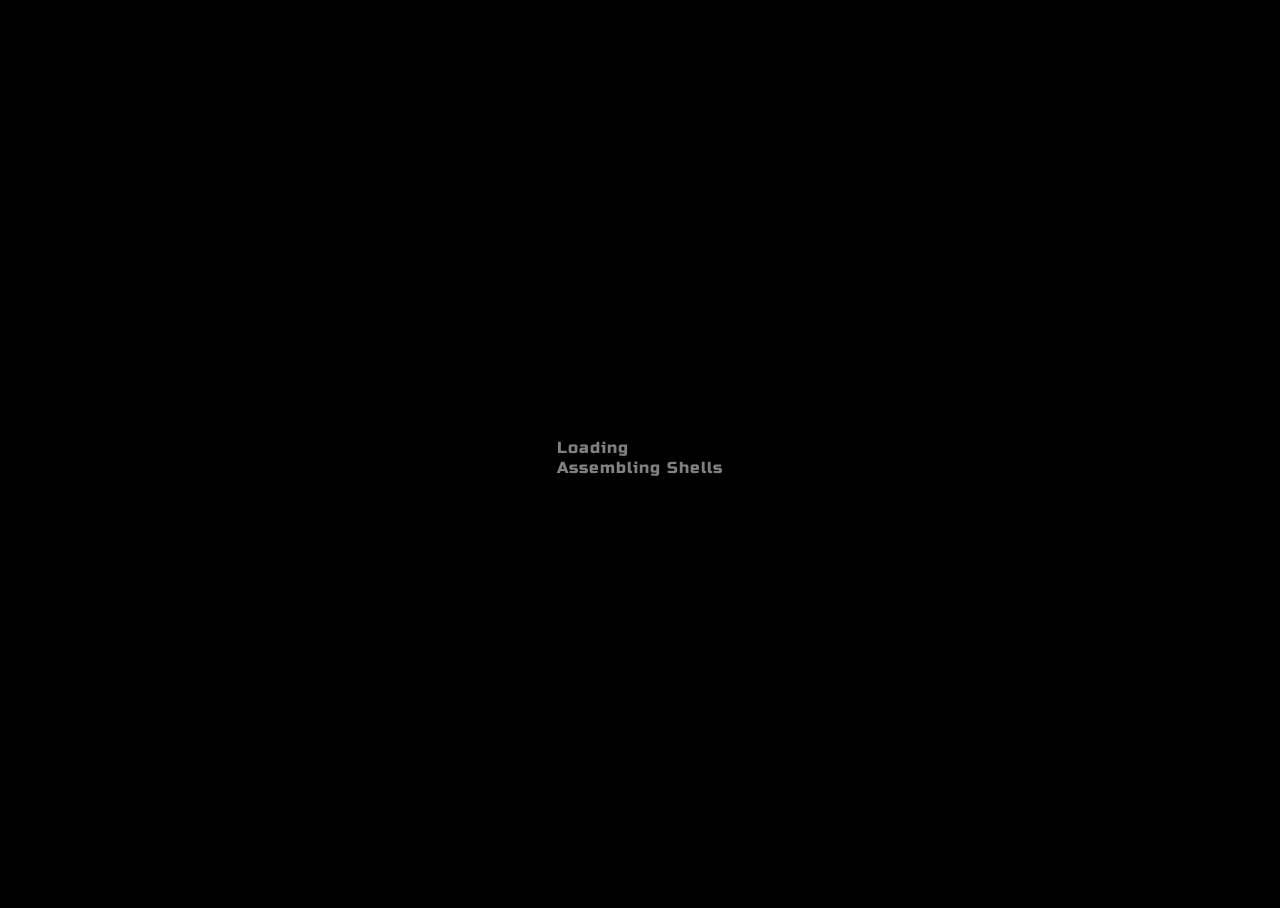
==== Fireworks/fireworks.html @ 7e9ee310 "add fireworks" ====
<!DOCTYPE html>
<html lang="ru">

  <head>
    <meta charset="UTF-8">
    <title>Firework Simulator v2</title>
    <meta name="viewport" content="width=device-width, initial-scale=1, user-scalable=no">
    <meta name="mobile-web-app-capable" content="yes">
    <meta name="apple-mobile-web-app-capable" content="yes">
    <meta name="theme-color" content="#000000">
    <link rel="shortcut icon" type="image/png" href="https://s3-us-west-2.amazonaws.com/s.cdpn.io/329180/firework-burst-icon-v2.png">
    <link rel="icon" type="image/png" href="https://s3-us-west-2.amazonaws.com/s.cdpn.io/329180/firework-burst-icon-v2.png">
    <link rel="apple-touch-icon-precomposed" href="https://s3-us-west-2.amazonaws.com/s.cdpn.io/329180/firework-burst-icon-v2.png">
    <meta name="msapplication-TileColor" content="#000000">
    <meta name="msapplication-TileImage" content="https://s3-us-west-2.amazonaws.com/s.cdpn.io/329180/firework-burst-icon-v2.png">
    <link href="https://fonts.googleapis.com/css?family=Russo+One" rel="stylesheet"><link rel="stylesheet" href="https://public.codepenassets.com/css/reset-2.0.min.css">
    <link rel="stylesheet" href="./style.css">

  </head>
    
  <body>
  <!-- SVG Spritesheet -->
<div style="height: 0; width: 0; position: absolute; visibility: hidden;">
	<svg xmlns="http://www.w3.org/2000/svg">
		<symbol id="icon-play" viewBox="0 0 24 24">
			<path d="M8 5v14l11-7z"/>
		</symbol>
		<symbol id="icon-pause" viewBox="0 0 24 24">
			<path d="M6 19h4V5H6v14zm8-14v14h4V5h-4z"/>
		</symbol>
		<symbol id="icon-close" viewBox="0 0 24 24">
			<path d="M19 6.41L17.59 5 12 10.59 6.41 5 5 6.41 10.59 12 5 17.59 6.41 19 12 13.41 17.59 19 19 17.59 13.41 12z"/>
		</symbol>
		<symbol id="icon-settings" viewBox="0 0 24 24">
			<path d="M19.43 12.98c.04-.32.07-.64.07-.98s-.03-.66-.07-.98l2.11-1.65c.19-.15.24-.42.12-.64l-2-3.46c-.12-.22-.39-.3-.61-.22l-2.49 1c-.52-.4-1.08-.73-1.69-.98l-.38-2.65C14.46 2.18 14.25 2 14 2h-4c-.25 0-.46.18-.49.42l-.38 2.65c-.61.25-1.17.59-1.69.98l-2.49-1c-.23-.09-.49 0-.61.22l-2 3.46c-.13.22-.07.49.12.64l2.11 1.65c-.04.32-.07.65-.07.98s.03.66.07.98l-2.11 1.65c-.19.15-.24.42-.12.64l2 3.46c.12.22.39.3.61.22l2.49-1c.52.4 1.08.73 1.69.98l.38 2.65c.03.24.24.42.49.42h4c.25 0 .46-.18.49-.42l.38-2.65c.61-.25 1.17-.59 1.69-.98l2.49 1c.23.09.49 0 .61-.22l2-3.46c.12-.22.07-.49-.12-.64l-2.11-1.65zM12 15.5c-1.93 0-3.5-1.57-3.5-3.5s1.57-3.5 3.5-3.5 3.5 1.57 3.5 3.5-1.57 3.5-3.5 3.5z"/>
		</symbol>
		<symbol id="icon-sound-on" viewBox="0 0 24 24">
			<path d="M3 9v6h4l5 5V4L7 9H3zm13.5 3c0-1.77-1.02-3.29-2.5-4.03v8.05c1.48-.73 2.5-2.25 2.5-4.02zM14 3.23v2.06c2.89.86 5 3.54 5 6.71s-2.11 5.85-5 6.71v2.06c4.01-.91 7-4.49 7-8.77s-2.99-7.86-7-8.77z"/>
		</symbol>
		<symbol id="icon-sound-off" viewBox="0 0 24 24">
			<path d="M16.5 12c0-1.77-1.02-3.29-2.5-4.03v2.21l2.45 2.45c.03-.2.05-.41.05-.63zm2.5 0c0 .94-.2 1.82-.54 2.64l1.51 1.51C20.63 14.91 21 13.5 21 12c0-4.28-2.99-7.86-7-8.77v2.06c2.89.86 5 3.54 5 6.71zM4.27 3L3 4.27 7.73 9H3v6h4l5 5v-6.73l4.25 4.25c-.67.52-1.42.93-2.25 1.18v2.06c1.38-.31 2.63-.95 3.69-1.81L19.73 21 21 19.73l-9-9L4.27 3zM12 4L9.91 6.09 12 8.18V4z"/>
		</symbol>
	</svg>
</div>

<!-- App -->
<div class="container">
	<div class="loading-init">
		<div class="loading-init__header">Loading</div>
		<div class="loading-init__status">Assembling Shells</div>
	</div>
	<div class="stage-container remove">
		<div class="canvas-container">
			<canvas id="trails-canvas"></canvas>
			<canvas id="main-canvas"></canvas>
		</div>
		<div class="controls">
			<div class="btn pause-btn">
				<svg fill="white" width="24" height="24"><use href="#icon-pause" xlink:href="#icon-pause"></use></svg>
			</div>
			<div class="btn sound-btn">
				<svg fill="white" width="24" height="24"><use href="#icon-sound-off" xlink:href="#icon-sound-off"></use></svg>
			</div>
			<div class="btn settings-btn">
				<svg fill="white" width="24" height="24"><use href="#icon-settings" xlink:href="#icon-settings"></use></svg>
			</div>
		</div>
		<div class="menu hide">
			<div class="menu__inner-wrap">
				<div class="btn btn--bright close-menu-btn">
					<svg fill="white" width="24" height="24"><use href="#icon-close" xlink:href="#icon-close"></use></svg>
				</div>
				<div class="menu__header">Settings</div>
				<div class="menu__subheader">For more info, click any label.</div>
				<form>
					<div class="form-option form-option--select">
						<label class="shell-type-label">Shell Type</label>
						<select class="shell-type"></select>
					</div>
					<div class="form-option form-option--select">
						<label class="shell-size-label">Shell Size</label>
						<select class="shell-size"></select>
					</div>
					<div class="form-option form-option--select">
						<label class="quality-ui-label">Quality</label>
						<select class="quality-ui"></select>
					</div>
					<div class="form-option form-option--select">
						<label class="sky-lighting-label">Sky Lighting</label>
						<select class="sky-lighting"></select>
					</div>
					<div class="form-option form-option--select">
						<label class="scaleFactor-label">Scale</label>
						<select class="scaleFactor"></select>
					</div>
					<div class="form-option form-option--checkbox">
						<label class="auto-launch-label">Auto Fire</label>
						<input class="auto-launch" type="checkbox" />
					</div>
					<div class="form-option form-option--checkbox form-option--finale-mode">
						<label class="finale-mode-label">Finale Mode</label>
						<input class="finale-mode" type="checkbox" />
					</div>
					<div class="form-option form-option--checkbox">
						<label class="hide-controls-label">Hide Controls</label>
						<input class="hide-controls" type="checkbox" />
					</div>
					<div class="form-option form-option--checkbox form-option--fullscreen">
						<label class="fullscreen-label">Fullscreen</label>
						<input class="fullscreen" type="checkbox" />
					</div>
					<div class="form-option form-option--checkbox">
						<label class="long-exposure-label">Open Shutter</label>
						<input class="long-exposure" type="checkbox" />
					</div>
				</form>
				<div class="credits">
					Passionately built by <a href="https://cmiller.tech/" target="_blank">Caleb Miller</a>.
				</div>
			</div>
		</div>
	</div>
	<div class="help-modal">
		<div class="help-modal__overlay"></div>
		<div class="help-modal__dialog">
			<div class="help-modal__header"></div>
			<div class="help-modal__body"></div>
			<button type="button" class="help-modal__close-btn">Close</button>
		</div>
	</div>
</div>
    <script src='https://s3-us-west-2.amazonaws.com/s.cdpn.io/329180/fscreen%401.0.1.js'></script>
    <script src='https://s3-us-west-2.amazonaws.com/s.cdpn.io/329180/Stage%400.1.4.js'></script>
    <script src='https://s3-us-west-2.amazonaws.com/s.cdpn.io/329180/MyMath.js'></script>
    <script  src="./script.js"></script>

  </body>
  
</html>
---- Fireworks/style.css ----
* {
    position: relative;
    box-sizing: border-box;
}

html, body {
    height: 100%;
}

html {
    background-color: #000;
}

body {
    overflow: hidden;
    color: rgba(255, 255, 255, 0.5);
    font-family: "Russo One", arial, sans-serif;
    line-height: 1.25;
    letter-spacing: 0.06em;
}

.hide {
    opacity: 0;
    visibility: hidden;
}

.remove {
    display: none !important;
}

.blur {
    filter: blur(12px);
}

.container {
    height: 100%;
    display: flex;
    justify-content: center;
    align-items: center;
}

.loading_init {
    width: 100%;
    align-self: center;
    text-align: center;
    text-transform: uppercase;
}

.loading_init__header {
    font-size: 2.2em;
}

.loading_init__status {
    margin-top: 1em;
    font-size: 0.8em;
    opacity: 0.75;
}

.stage-container {
    overflow: hidden;
    box-sizing: initial;
    border: 1px solid #222;
    margin: -1px;
}
@media (max-width: 840px) {
    .stage-container {
        border: none;
        margin: 0;
    }
}

.canvas-container {
    width: 100%;
    height: 100%;
    transition: filter 0.3s;
}

.canvas-container canvas {
    position: absolute;
    mix-blend-mode: lighten;
    transform: translateZ(0);
}

.controls {
    position: absolute;
    top: 0;
    width: 100%;
    padding-bottom: 50px;
    display: flex;
    justify-content: space-between;
    transition: opacity 0.3s, visibility 0.3s;
}
@media (max-width: 840px) {
    .controls {
        visibility: visible;
    }
    .controls.hide:hover {
        opacity: 1;
    }
}

.menu {
    position: absolute;
    top: 0;
    bottom: 0;
    left: 0;
    right: 0;
    background-color: rgba(0, 0, 0, 0.42);
    transition: opacity 0.3s, visibility 0.3s;
}

.menu__inner-wrap {
    display: flex;
    flex-direction: column;
    justify-content: center;
    align-items: center;
    position: absolute;
    top: 0;
    bottom: 0;
    left: 0;
    right: 0;
    transition: opacity 0.3s;
}

.menu__header {
    margin-top: auto;
    margin-bottom: 8px;
    padding-top: 16px;
    font-size: 2em;
    text-transform: uppercase;
}
.menu__subheader {
    margin-bottom: auto;
    padding-bottom: 12px;
    font-size: 0.86em;
    opacity: 0.8;
}
.menu form {
    width: 100%;
    max-width: 400px;
    padding: 0 10px;
    overflow: auto;
    -webkit-overflow-scrolling: touch;
}
.menu .form-option {
    display: flex;
    align-items: center;
    margin: 16px 0;
    transition: opacity 0.3s;
}
.menu .form-option label {
    display: block;
    width: 50%;
    padding-right: 12px;
    text-align: right;
    text-transform: uppercase;
    -webkit-user-select: none;
        -moz-user-select: none;
        -ms-user-select: none;
            user-select: none;
}
.menu .form-option--select select {
    display: block;
    width: 50%;
    height: 30px;
    font-size: 1rem;
    font-family: "Russo One", arial, sans-serif;
    color: rgba(255, 255, 255, 0.5);
    letter-spacing: 0.06em;
    background-color: transparent;
    border: 1px solid rgba(255, 255, 255, 0.5);
}
.menu .form-option--select select option {
    background-color: black;
}
.menu .form-option--checkbox input {
    display: block;
    width: 26px;
    height: 26px;
    margin: 0;
    opacity: 0.5;
}
@media (max-width: 840px) {
    .menu .form-option select, .menu .form-option input {
        outline: none;
    }
}

.close-menu-btn {
    position: absolute;
    top: 0;
    right: 0;
}

.btn {
    opacity: 0.16;
    width: 50px;
    height: 50px;
    display: flex;
    -webkit-user-select: none;
       -moz-user-select: none;
        -ms-user-select: none;
            user-select: none;
    cursor: default;
    transition: opacity 0.3s;
}
.btn--bright {
    opacity: 0.5;
}
@media (max-width: 840px) {
    .btn:hover {
        opacity: 0.32;
    }
    .btn--bright:hover {
        opacity: 0.75;
    }
}
.bnt svg {
    display: block;
    margin: auto;
}

.credits {
    margin-top: auto;
    margin-bottom: 10px;
    padding-top: 6px;
    font-size: 0.8em;
    opacity: 0.75;
}
.credits a:hover, .credits a:active {
    color: rgba(255,255,255,0.75);
    text-decoration: underline;
}

.help-modal {
    display: flex;
    justify-content: center;
    align-items: center;
    position: fixed;
    top: 0;
    bottom: 0;
    left: 0;
    right: 0;
    visibility: hidden;
    transition-property: visibility;
    transition-duration: 0.25s;
}
.help-modal__overlay {
  position: absolute;
  top: 0;
  bottom: 0;
  left: 0;
  right: 0;
  opacity: 0;
  transition-property: opacity;
  transition-timing-function: ease-in;
  transition-duration: 0.25s;
}
.help-modal__dialog {
  display: flex;
  flex-direction: column;
  align-items: center;
  max-width: 400px;
  max-height: calc(100vh - 100px);
  margin: 10px;
  padding: 20px;
  border-radius: 0.3em;
  background-color: rgba(0, 0, 0, 0.4);
  opacity: 0;
  transform: scale(0.9, 0.9);
  transition-property: opacity, transform;
  transition-timing-function: ease-in;
  transition-duration: 0.25s;
}
@media (min-width: 840px) {
  .help-modal__dialog {
    font-size: 1.25rem;
    max-width: 500px;
  }
}
.help-modal__header {
  font-size: 1.75em;
  text-transform: uppercase;
  text-align: center;
}
.help-modal__body {
  overflow-y: auto;
  -webkit-overflow-scrolling: touch;
  margin: 1em 0;
  padding: 1em 0;
  border-top: 1px solid rgba(255, 255, 255, 0.25);
  border-bottom: 1px solid rgba(255, 255, 255, 0.25);
  line-height: 1.5;
  color: rgba(255, 255, 255, 0.75);
}
.help-modal__close-btn {
    flex-shrink: 0;
    outline: none;
    border: none;
    border-radius: 2px;
    padding: 0.25em 0.75em;
    margin-top: 0.36em;
    font-family: "Russo One", arial, sans-serif;
    font-size: 1em;
    color: rgba(255, 255, 255, 0.5);
    text-transform: uppercase;
    letter-spacing: 0.06em;
    background-color: rgba(255, 255, 255, 0.25);
    transition: color 0.3s, background-color 0.3s;
}
.help-modal__close-btn:hover, .help-modal__close-btn:active, .help-modal__close-btn:focus {
  color: #FFF;
  background-color: #09F;
}
.help-modal.active {
  visibility: visible;
  transition-duration: 0.4s;
}
.help-modal.active .help-modal__overlay {
  opacity: 1;
  transition-timing-function: ease-out;
  transition-duration: 0.4s;
}
.help-modal.active .help-modal__dialog {
  opacity: 1;
  transform: scale(1, 1);
  transition-timing-function: ease-out;
  transition-duration: 0.4s;
}
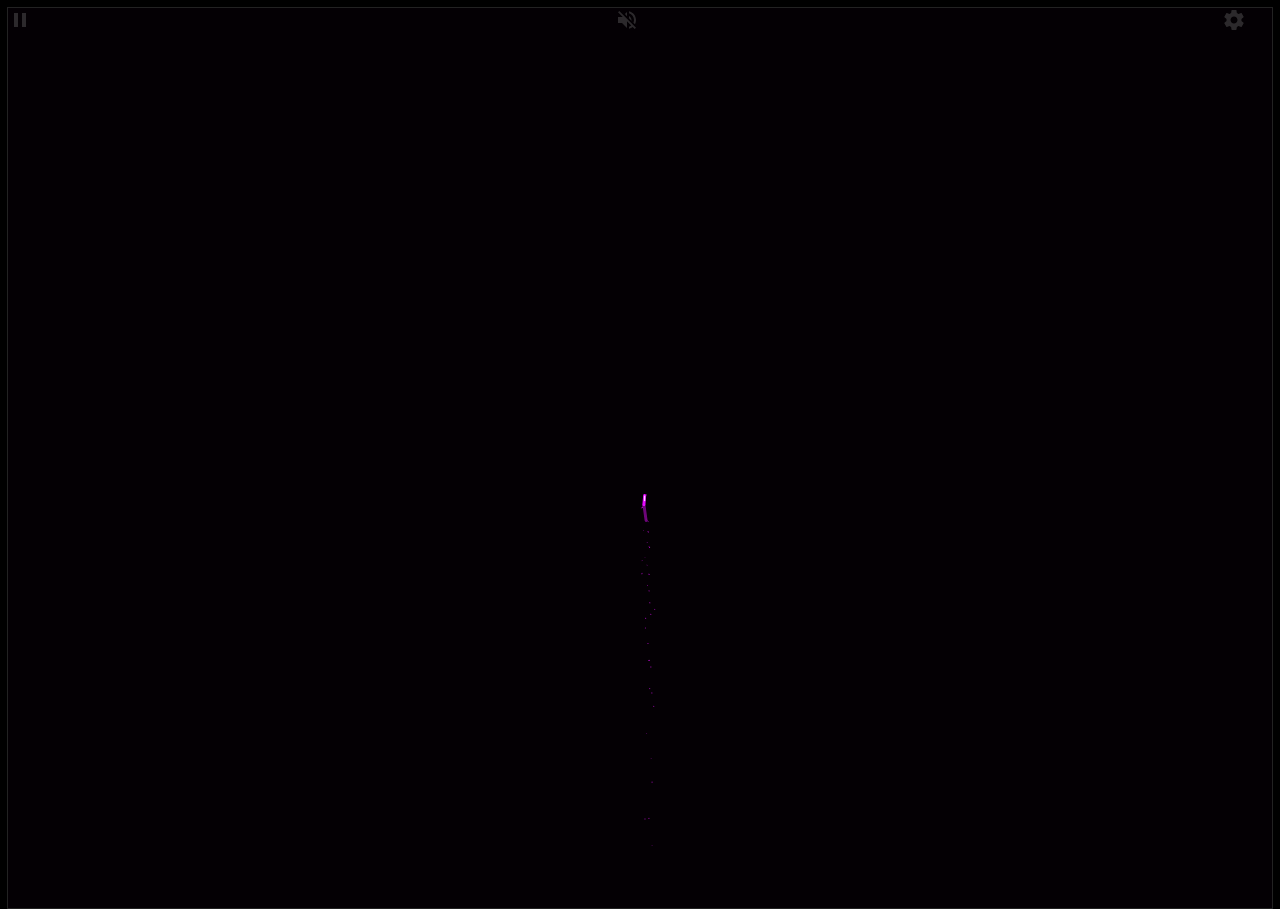
==== commit 311e8bce: "place assets and scripts to locale" ====
--- a/Fireworks/fireworks.html
+++ b/Fireworks/fireworks.html
@@ -8,11 +8,14 @@
     <meta name="mobile-web-app-capable" content="yes">
     <meta name="apple-mobile-web-app-capable" content="yes">
     <meta name="theme-color" content="#000000">
-    <link rel="shortcut icon" type="image/png" href="https://s3-us-west-2.amazonaws.com/s.cdpn.io/329180/firework-burst-icon-v2.png">
+    <!-- <link rel="shortcut icon" type="image/png" href="https://s3-us-west-2.amazonaws.com/s.cdpn.io/329180/firework-burst-icon-v2.png">
     <link rel="icon" type="image/png" href="https://s3-us-west-2.amazonaws.com/s.cdpn.io/329180/firework-burst-icon-v2.png">
-    <link rel="apple-touch-icon-precomposed" href="https://s3-us-west-2.amazonaws.com/s.cdpn.io/329180/firework-burst-icon-v2.png">
+    <link rel="apple-touch-icon-precomposed" href="https://s3-us-west-2.amazonaws.com/s.cdpn.io/329180/firework-burst-icon-v2.png"> -->
+	<link rel="shortcut icon" type="image/png" href="./assets/img/firework-burst-icon-v2.png">
+    <link rel="icon" type="image/png" href="./assets/img/firework-burst-icon-v2.png">
+    <link rel="apple-touch-icon-precomposed" href="./assets/img/firework-burst-icon-v2.png">
     <meta name="msapplication-TileColor" content="#000000">
-    <meta name="msapplication-TileImage" content="https://s3-us-west-2.amazonaws.com/s.cdpn.io/329180/firework-burst-icon-v2.png">
+    <meta name="msapplication-TileImage" content="./assets/img/firework-burst-icon-v2.png">
     <link href="https://fonts.googleapis.com/css?family=Russo+One" rel="stylesheet"><link rel="stylesheet" href="https://public.codepenassets.com/css/reset-2.0.min.css">
     <link rel="stylesheet" href="./style.css">
 
@@ -129,10 +132,13 @@
 		</div>
 	</div>
 </div>
-    <script src='https://s3-us-west-2.amazonaws.com/s.cdpn.io/329180/fscreen%401.0.1.js'></script>
+    <!-- <script src='https://s3-us-west-2.amazonaws.com/s.cdpn.io/329180/fscreen%401.0.1.js'></script>
     <script src='https://s3-us-west-2.amazonaws.com/s.cdpn.io/329180/Stage%400.1.4.js'></script>
-    <script src='https://s3-us-west-2.amazonaws.com/s.cdpn.io/329180/MyMath.js'></script>
-    <script  src="./script.js"></script>
+    <script src='https://s3-us-west-2.amazonaws.com/s.cdpn.io/329180/MyMath.js'></script> -->
+	<script src = "./fscreen@1.0.1.js"></script>
+	<script src = "./Stage@0.1.4.js"></script>
+	<script src = "./MyMath.js"></script>
+    <script src = "./script.js"></script>
 
   </body>
   
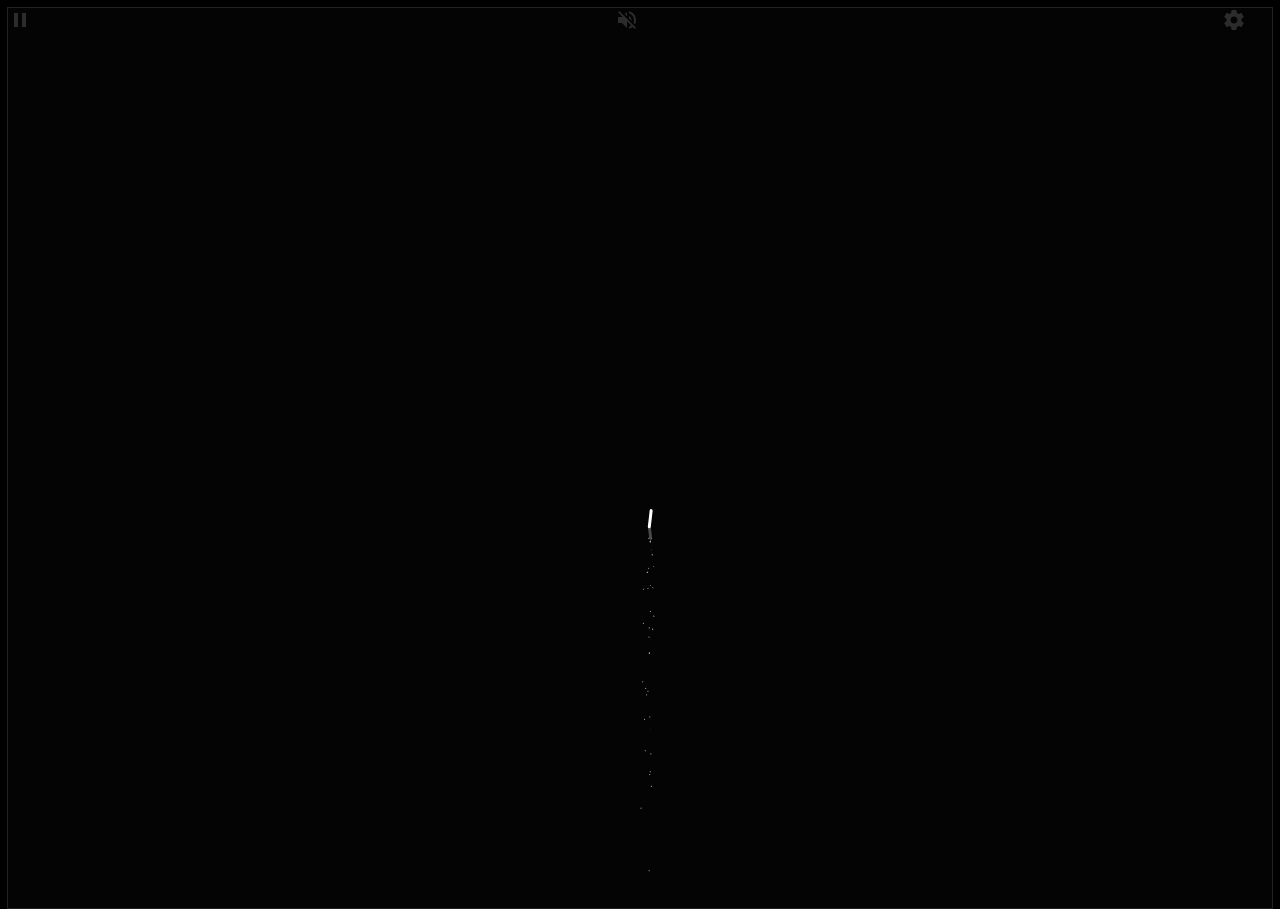
==== commit b26b389b: "move js to scripts folder" ====
--- a/Fireworks/fireworks.html
+++ b/Fireworks/fireworks.html
@@ -135,10 +135,10 @@
     <!-- <script src='https://s3-us-west-2.amazonaws.com/s.cdpn.io/329180/fscreen%401.0.1.js'></script>
     <script src='https://s3-us-west-2.amazonaws.com/s.cdpn.io/329180/Stage%400.1.4.js'></script>
     <script src='https://s3-us-west-2.amazonaws.com/s.cdpn.io/329180/MyMath.js'></script> -->
-	<script src = "./fscreen@1.0.1.js"></script>
-	<script src = "./Stage@0.1.4.js"></script>
-	<script src = "./MyMath.js"></script>
-    <script src = "./script.js"></script>
+	<script src = "./scripts/fscreen@1.0.1.js"></script>
+	<script src = "./scripts/Stage@0.1.4.js"></script>
+	<script src = "./scripts/MyMath.js"></script>
+    <script src = "./scripts/script.js"></script>
 
   </body>
   
